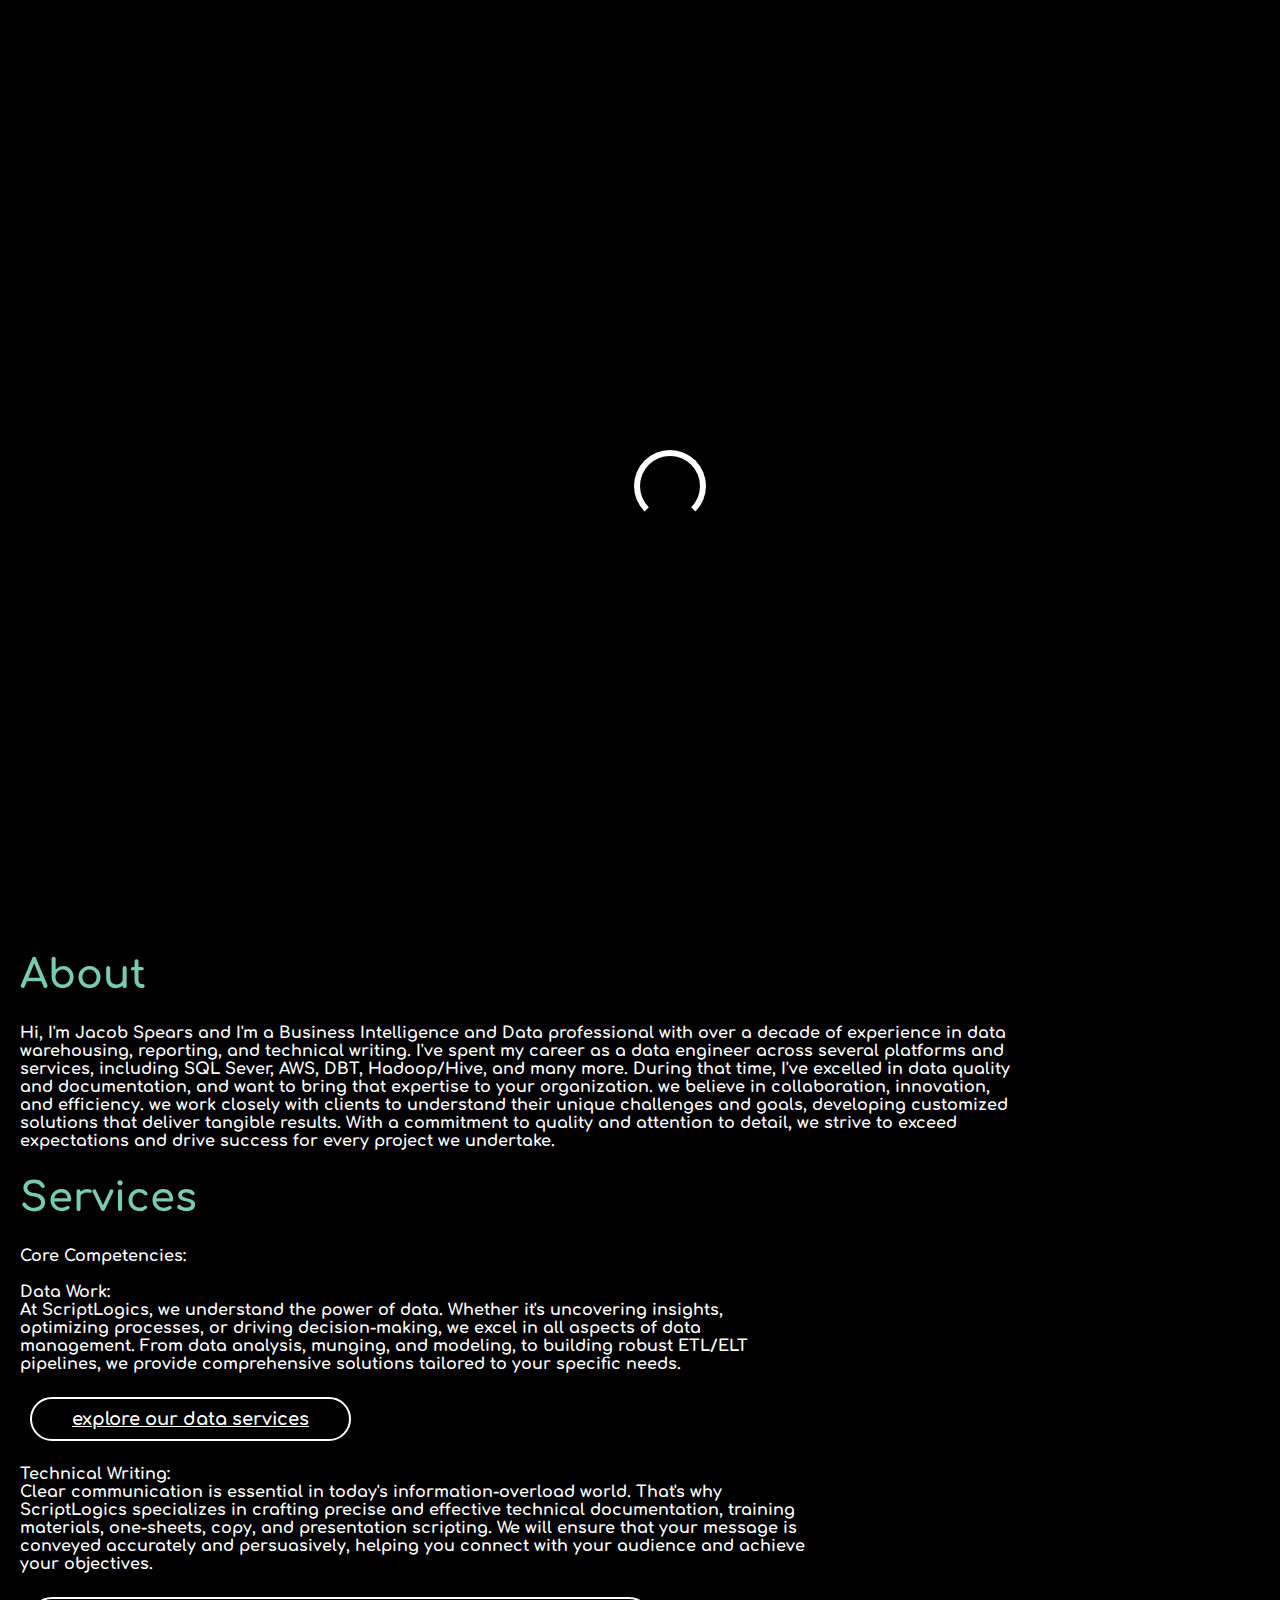
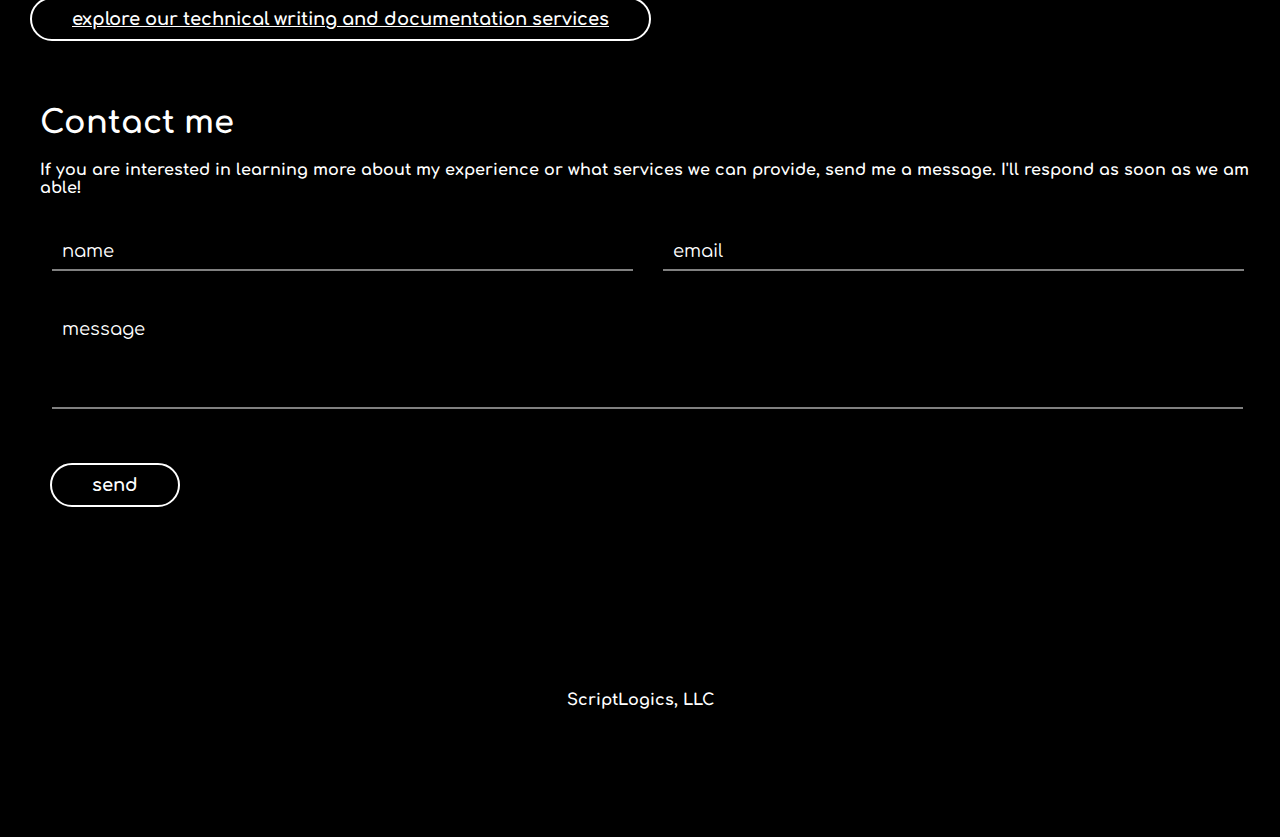
==== index.html @ 4d5b5ba5 "title testing" ====
<!DOCTYPE html>
<html lang="en">
<APP_FORCE_TLS=true>
<head>
    <meta charset="UTF-8">
    <meta name="viewport" content="width=device-width, initial-scale=1.0">
<!--    <title>ScriptLogics, LLC</title> -->
    <a href="https://scriptlogicsllc.com" title="ScriptLogics, LLC"></a>
    <link rel="stylesheet" href="https://cdnjs.cloudflare.com/ajax/libs/animate.css/3.7.0/animate.min.css">
    <link href="https://fonts.googleapis.com/css?family=Comfortaa:700" rel="stylesheet">
    <script src="https://code.jquery.com/jquery-3.3.1.min.js" integrity="sha256-FgpCb/KJQlLNfOu91ta32o/NMZxltwRo8QtmkMRdAu8=" crossorigin="anonymous"></script>
    <link rel="stylesheet" href="https://use.fontawesome.com/releases/v5.7.1/css/all.css" integrity="sha384-fnmOCqbTlWIlj8LyTjo7mOUStjsKC4pOpQbqyi7RrhN7udi9RwhKkMHpvLbHG9Sr" crossorigin="anonymous">
    <link rel="stylesheet" href="index.css">
    <p style="background-image: url('https://scriptlogicsllc.com/utils/home_page.jpg');"></p>
</head>
<body>
    <div id="loading">
        <div id="spinner"></div>
    </div>
    <div id="header" class="animated slideInDown" style="animation-delay:1.8s;">
    <div id="title">ScriptLogics LLC</div><br>
    <div id="links">
        <a href="#about">About</a>
        <a href="#services" style="margin:0px 60px;">Services</a>
        <a href="#contact">Contact</a>
    </div>
    </div>

    <center>
    <div id="middlehome">
        <div id="tagline" class="animated zoomIn" style="animation-delay:1.8s;">
            Welcome to ScriptLogics LLC, your trusted partner in data solutions and technical communication.<br>
            <a href="#contact" button class="btn_one">contact me</a>
        </div>
    </div>
    </center>

    <div id="services">
            <div id="about">
                <h1>About</h1>   
                <div>
                    <p>
                        Hi, I'm Jacob Spears and I'm a Business Intelligence and Data professional with over a decade of experience in data warehousing, reporting, and technical writing.
                        I've spent my career as a data engineer across several platforms and services, including SQL Sever, AWS, DBT, Hadoop/Hive, and many more.
                        During that time, I've excelled in data quality and documentation, and want to bring that expertise to your organization.<b>
                        we believe in collaboration, innovation, and efficiency. we work closely with clients to understand their unique
                        challenges and goals, developing customized solutions that deliver tangible results. With a commitment to quality and
                        attention to detail, we strive to exceed expectations and drive success for every project we undertake.
                    </p>
                </div> 
            </div>
         
            <div id="services">
                <h1>Services</h1>
                    <div>
                    <p>
                        Core Competencies:<br><br>
                      
                        Data Work: <br>At ScriptLogics, we understand the power of data. Whether it's uncovering insights, optimizing processes,
                        or
                        driving decision-making, we excel in all aspects of data management. From data analysis, munging, and modeling, to building
                        robust ETL/ELT pipelines, we provide comprehensive solutions tailored to your specific needs.<br><br>
                        <br>
                        <a href="https://scriptlogicsllc.com/pages/data_work.html" button class="btn_thr">explore our data services</a>
                        <br><br><br>
                      
                        Technical Writing: <br>Clear communication is essential in today's information-overload world. That's why ScriptLogics specializes
                        in
                        crafting precise and effective technical documentation, training materials, one-sheets, copy, and presentation
                        scripting. We will ensure that your message is conveyed accurately and persuasively, helping you connect
                        with your audience and achieve your objectives.<br><br>
                        <br>
                        <a href="https://scriptlogicsllc.com/pages/tech_writing.html" button class="btn_thr">explore our technical writing and documentation services</a>
                        <br>
                    </p>
                    </div>
                </div>
                </div>
            </div>
             
            <div id="contact">
                <form action="https://formsubmit.co/scriptlogicsllc@gmail.com" method="POST">
                    <h1>Contact me</h1>
                        <p> 
                            If you are interested in learning more about my experience or what services we can provide, send me a message. I'll respond as soon as we am able!
                        </p>
                    <input type="text" name="name" placeholder="name" required>
                    <input type="hidden" name="subject" value="New inquiry from visitor at scriptlogicsllc.com">
                    <input type="email" style="cursor: pointer;" name="myEmail" placeholder="email" required>
                    <input type="hidden" name="_next" value="https://scriptlogicsllc.com/pages/thanks.html">
                    <textarea name="message" placeholder="message" required rows="4"></textarea><br>
                    <button type=submit class="btn_one">send</button>
                </form>
            </div>
            </div>
                </div>
    </div>
    <div id="footer">
        ScriptLogics, LLC <br><br>
    </div>
<script src="index.js" type="text/javascript"></script>
</body>
</html>
---- index.css ----
body,html {
    padding:0px;
    margin: 10px;
    font-family: 'Comfortaa', cursive;
    font-weight:bold;
    color:#fff;
    background:rgb(0, 0, 0);
    scroll-behavior: smooth;
}
#loading {
    margin: 10px;
    width: 100vw;
    height: 100vh;
    position: fixed;
    background: #000;
    z-index: 999;
    display: flex;
    justify-content: center;
    flex-direction: column;
    align-items: center;
}
#spinner {
    animation: rotate 0.56s infinite linear;
    width:60px;
    height:60px;
    border:6px solid #fff;
    border-bottom:6px solid #000;
    border-radius:50%;
    margin: 10px;
}
@keyframes rotate {
    0% {transform: rotate(0deg);}
    100% {transform: rotate(360deg);}
}
#header {
    margin: 10px;
    width:80%;
    padding:4% 10%;
    text-align:center;
    position:absolute;
    transition:0.6s ease-in-out;
}
#header div {
    display:block;
}
#title {
    font-size:40px;
    background-image: linear-gradient(to left, hsl(307, 72%, 83%) 0%, hsl(163, 45%, 63%) 100%);
    -webkit-background-clip:text;
    background-clip:text;
    -webkit-text-fill-color: transparent;
    background-size:500% 500% !important;
    -webkit-animation: Gradient 20s ease infinite;
    -moz-animation: Gradient 20s ease infinite;
    -o-animation: Gradient 20s ease infinite;
    animation: Gradient 20s ease infinite;
    font-family: 'Comfortaa', cursive;
}
#links {
    margin:40px 0px;
    transition:0.6s ease-in-out;
    color:#fff;
}
#links a {
    margin:0px 30px;
    color:inherit;
    text-decoration:none;
    transition:0.4s ease-in-out;
    padding:5px 8px;
    border-bottom:2px solid transparent;
}
#links a:hover {
    border-bottom:2px solid #fff;
}
#middlehome {
    margin: 10px;
    width:100%;
    height:80vh;
    background:linear-gradient(0deg,rgba(0,0,0,1),rgba(0,0,0,0)),url("https://scriptlogicsllc.com/utils/home_page.jpg") center center fixed;
    background-size:100% auto;
    background-repeat:no-repeat;
    color:white;
    display:flex;
    justify-content:center;
    flex-direction:column;
    transition:1s ease-in-out;
    padding-top:20vh;
}
#middledata {
    margin: 10px;
    width: 100%;
    height: 80vh;
    background: linear-gradient(0deg, rgba(0, 0, 0, 1), rgba(0, 0, 0, 0)), url("https://scriptlogicsllc.com/utils/data_work.jpg") center center fixed;
    background-size: 100% auto;
    background-repeat: no-repeat;
    color: white;
    display: flex;
    justify-content: center;
    flex-direction: column;
    transition: 1s ease-in-out;
    padding-top: 20vh;
}#middlewriting {
    margin: 10px;
    width: 100%;
    height: 80vh;
    background: linear-gradient(0deg, rgba(0, 0, 0, 1), rgba(0, 0, 0, 0)), url("https://scriptlogicsllc.com/utils/tech_writing.jpg") center center fixed;
    background-size: 100% auto;
    background-repeat: no-repeat;
    color: white;
    display: flex;
    justify-content: center;
    flex-direction: column;
    transition: 1s ease-in-out;
    padding-top: 20vh;
}
#tagline {
    font-size:50px;
    width:60%;
}
#services {
    width:80%;
}
#services div h1 {
    font-size:40px;
    background-image: linear-gradient(to left, hsl(307, 72%, 83%) 0%, hsl(163, 45%, 63%) 100%);
    -webkit-background-clip:text;
    background-clip:text;
    -webkit-text-fill-color: transparent;
    background-size:500% 500% !important;
    -webkit-animation: Gradient 20s ease infinite;
    -moz-animation: Gradient 20s ease infinite;
    -o-animation: Gradient 20s ease infinite;
    animation: Gradient 20s ease infinite;
    font-family: 'Comfortaa', cursive;
}
#skills {
    margin:4vh 0px !important;
    padding:2vh 0px !important;
}
#work {
    margin:4vh 0px !important;
    padding:2vh 0px !important;
}
#contact {
    margin:4vh 10px !important;
    padding:2vh 0px !important;
}
#contact form {
    margin: 10px;
    width:100%;
}
#contact form input {
    width:46%;
    margin:20px 1%;
    background:transparent;
    border:0px;
    border-bottom:2px solid rgba(255,255,255,0.5);
    padding:8px 10px;
    font-family: 'Comfortaa', cursive;
    font-size:18px;
    transition:0.4s ease-in-out;
    color:#fff;
}
#contact form textarea {
    width:96%;
    margin:20px 1%;
    padding:8px 10px;
    border:0px;
    border-bottom:2px solid rgba(255,255,255,0.5);
    padding:8px 10px;
    font-family: 'Comfortaa', cursive;
    font-size:18px;
    background:transparent;
    resize:none;
    transition:0.4s ease-in-out;
    color:#fff;
}
#contact form input:focus {
    outline:none;
    border-bottom:2px solid rgba(255,255,255,1);
}
#contact form textarea:focus {
    outline:none;
    border-bottom:2px solid rgba(255,255,255,1);
}
::placeholder {
    color:#fff;
}
.btn_one {
    color:white;
    padding:10px 40px;
    border-radius:50px;
    border:2px solid #fff;
    font-size:18px;
    font-family: 'Comfortaa', cursive;
    font-weight:bold;
    background:transparent;
    transition:0.4s ease-in-out;
    margin:30px 10px;
}
.btn_one:hover {
    background:white;
    cursor:pointer;
    color:#000;
}
.project div {
    font-weight:normal;
}
.btn_two {
    color:#000;
    padding:10px 40px;
    border-radius:50px;
    border:2px solid #fff;
    font-size:18px;
    font-family: 'Comfortaa', cursive;
    font-weight:bold;
    background:#fff;
    transition:0.4s ease-in-out;
    margin:30px 10px;
}
.btn_two:hover {
    background:transparent;
    cursor:pointer;
    color:#fff;
}
.btn_thr {
    color: white;
    padding: 10px 40px;
    border-radius: 58px;
    border: 2px solid #fff;
    font-size: 18px;
    font-family: 'Comfortaa', cursive;
    font-weight: bold;
    background: transparent;
    transition: 0.4s ease-in-out;
    margin: 30px 10px;
}
.btn_thr:hover {
    background: white;
    cursor: pointer;
    color: #000;
}
#details {
    margin:6vh 0px;
}
.btn_social {
    font-size:18px;
    color:#fff;
    margin:40px 20px;
    padding:15px 18px;
    border-radius:50%;
    background:#000;
    transition:0.4s ease-in-out;
}
.btn_social:hover {
    color:#000;
    background:#fff;
    cursor:pointer;
}
@media (max-width: 900px){
    #header {
        width:94%;
        padding:15% 3%;
    }
    #title {
        font-size:30px;
    }
    #links {
        margin:30px 0px;
    }
    #links a {
        margin:0px;
    }
    #middle {
        width:100%;
        border-radius:0px;
        height:80vh;
        background-size:cover;
    }
    #tagline {
        width:90%;
        font-size:30px;
    }
    .btn_one {
        font-size:14px;
        padding:8px 20px;
    }
    .btn_two {
        font-size:14px;
        padding:8px 20px;
    }
    #contact form input {
        width:92%;
    }
    #contact form textarea {
        width:92%;
    }
    .btn_social {
        font-size:14px;
        margin:10px;
        padding:10px 11px;
    }
}
#footer {
    width:100%;
    padding:10vh 0px;
    text-align:center;
    font-weight:bold;
}
#footer a {
    font-size:18px;
    background-image: linear-gradient(to left, hsl(307, 72%, 83%) 0%, hsl(163, 45%, 63%) 100%);
    -webkit-background-clip:text;
    background-clip:text;
    -webkit-text-fill-color: transparent;
    background-size:500% 500% !important;
    -webkit-animation: Gradient 20s ease infinite;
    -moz-animation: Gradient 20s ease infinite;
    -o-animation: Gradient 20s ease infinite;
    animation: Gradient 20s ease infinite;
    font-family: 'Comfortaa', cursive;
    text-decoration:none;
}
button:focus {
    outline:none;
}
::-webkit-scrollbar {
    width:5px;
    height:5px;
}
::-webkit-scrollbar-track {
    background: #f1f1f1; 
}
::-webkit-scrollbar-thumb {
    background: #000; 
}
::-webkit-scrollbar-thumb:hover {
    background: #555; 
}
@-webkit-keyframes Gradient {
0% {background-position: 0% 50%}
50% {background-position: 100% 50%}
100% {background-position: 0% 50%}
}
@-moz-keyframes Gradient {
0% {background-position: 0% 50%}
50% {background-position: 100% 50%}
100% {background-position: 0% 50%}
}
@keyframes Gradient {
0% {background-position: 0% 50%}
50% {background-position: 100% 50%}
100% {background-position: 0% 50%}
}
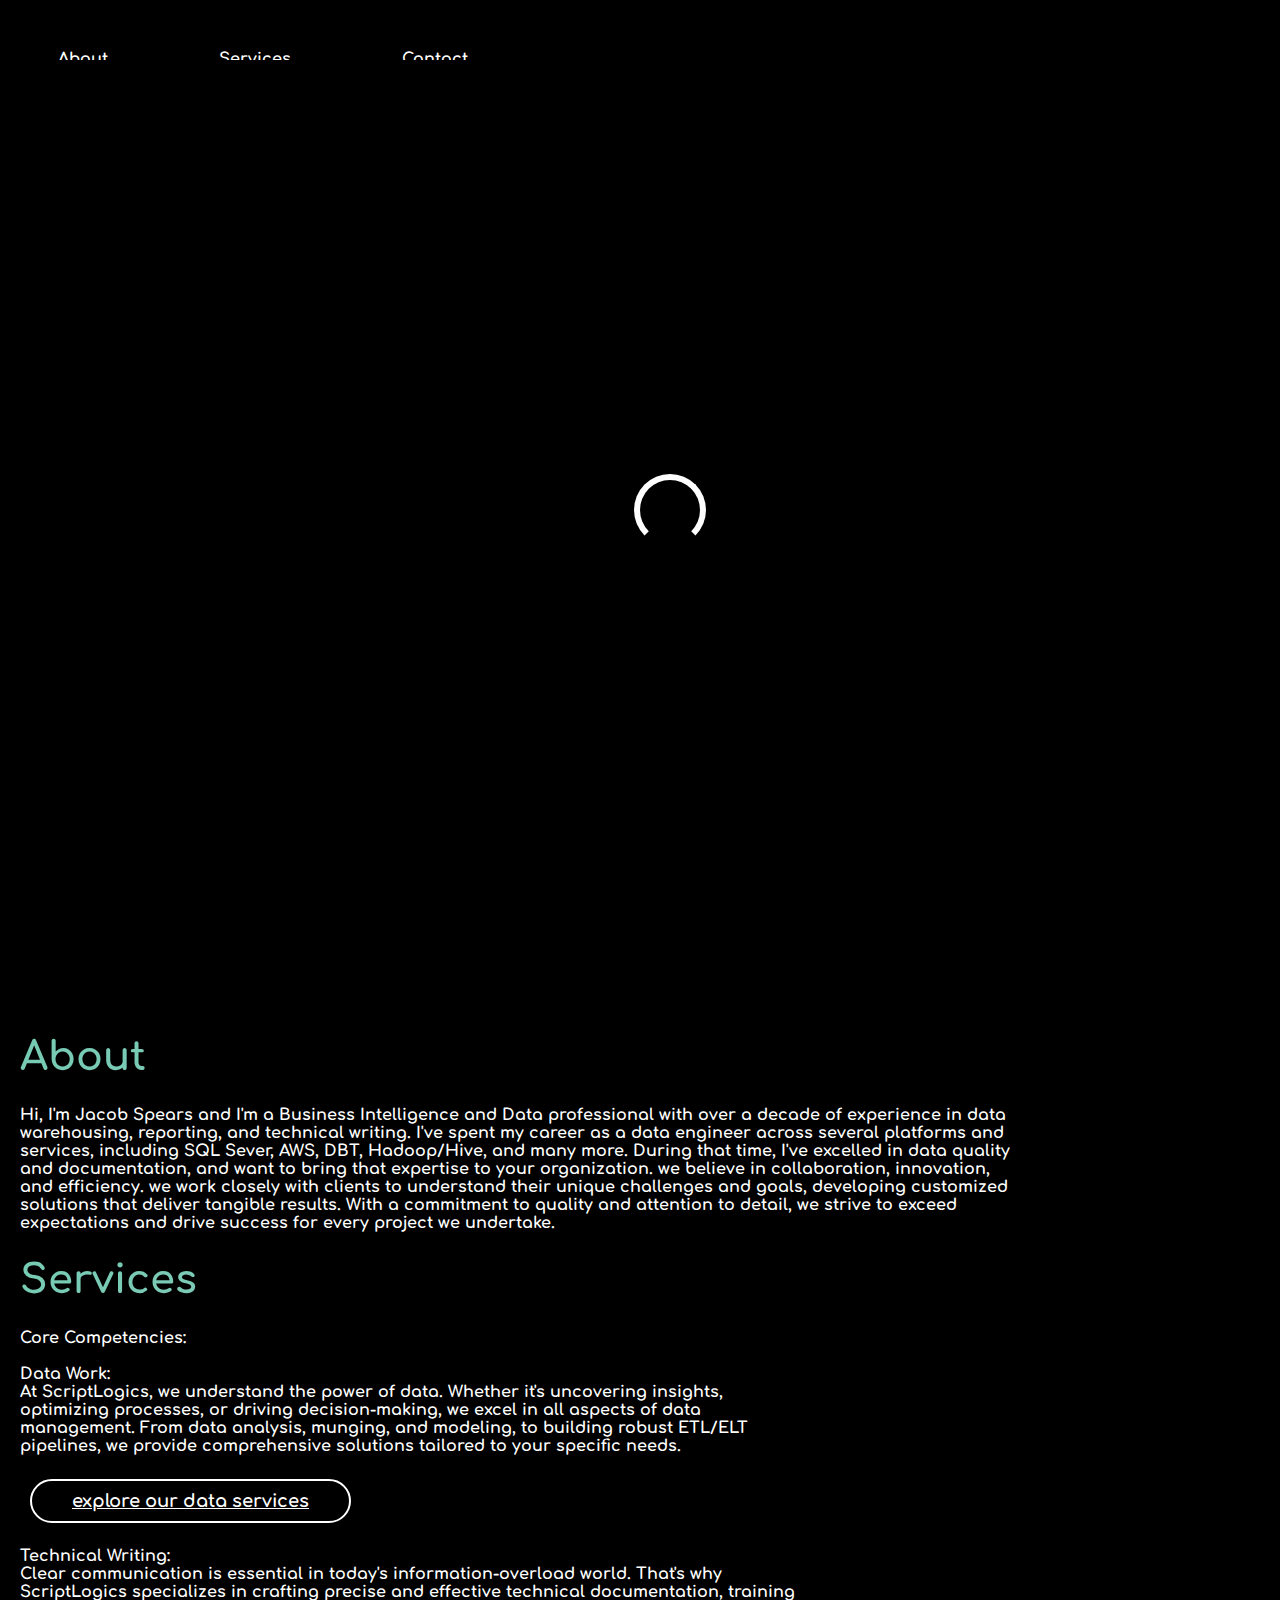
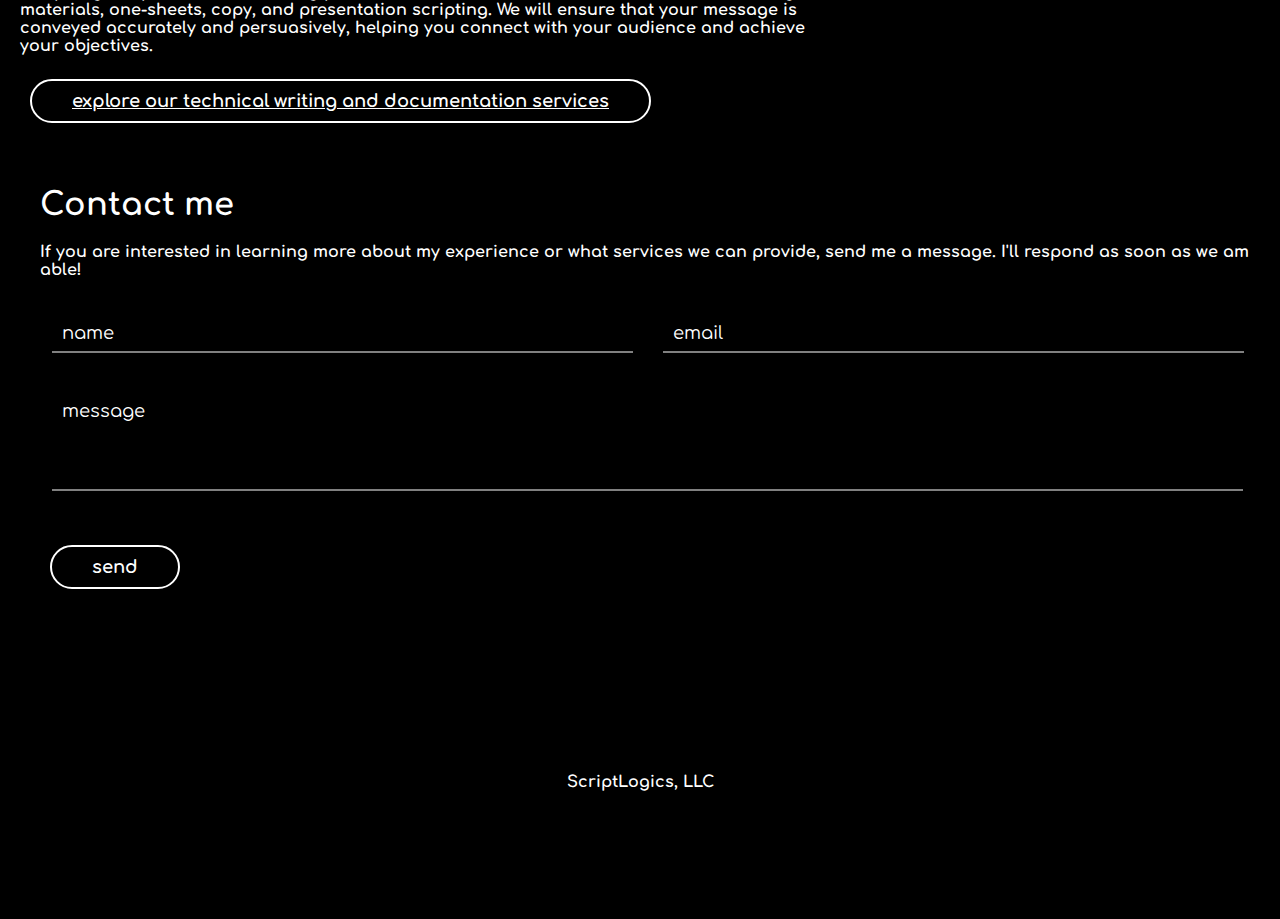
==== commit 9bf3134a: "title test #3" ====
--- a/index.html
+++ b/index.html
@@ -4,8 +4,7 @@
 <head>
     <meta charset="UTF-8">
     <meta name="viewport" content="width=device-width, initial-scale=1.0">
-<!--    <title>ScriptLogics, LLC</title> -->
-    <a href="https://scriptlogicsllc.com" title="ScriptLogics, LLC"></a>
+    <title>ScriptLogics, LLC</title>
     <link rel="stylesheet" href="https://cdnjs.cloudflare.com/ajax/libs/animate.css/3.7.0/animate.min.css">
     <link href="https://fonts.googleapis.com/css?family=Comfortaa:700" rel="stylesheet">
     <script src="https://code.jquery.com/jquery-3.3.1.min.js" integrity="sha256-FgpCb/KJQlLNfOu91ta32o/NMZxltwRo8QtmkMRdAu8=" crossorigin="anonymous"></script>
@@ -18,7 +17,14 @@
         <div id="spinner"></div>
     </div>
     <div id="header" class="animated slideInDown" style="animation-delay:1.8s;">
-    <div id="title">ScriptLogics LLC</div><br>
+<!--    <div id="title">ScriptLogics LLC</div><br> -->
+    <div id="title"></div>
+    <p>
+        <b>
+            <a href="https://scriptlogicsllc.com" target="_blank">ScriptLogics, LLC</a>
+        </b>
+    </p>
+    </div>
     <div id="links">
         <a href="#about">About</a>
         <a href="#services" style="margin:0px 60px;">Services</a>
--- a/index.css
+++ b/index.css
@@ -50,6 +50,19 @@
     background-clip:text;
     -webkit-text-fill-color: transparent;
     background-size:500% 500% !important;
+    -webkit-animation: Gradient 20s ease infinite;
+    -moz-animation: Gradient 20s ease infinite;
+    -o-animation: Gradient 20s ease infinite;
+    animation: Gradient 20s ease infinite;
+    font-family: 'Comfortaa', cursive;
+}
+#titlelinks {
+    font-size: 40px;
+    background-image: linear-gradient(to left, hsl(307, 72%, 83%) 0%, hsl(163, 45%, 63%) 100%);
+    -webkit-background-clip: text;
+    background-clip: text;
+    -webkit-text-fill-color: transparent;
+    background-size: 500% 500% !important;
     -webkit-animation: Gradient 20s ease infinite;
     -moz-animation: Gradient 20s ease infinite;
     -o-animation: Gradient 20s ease infinite;
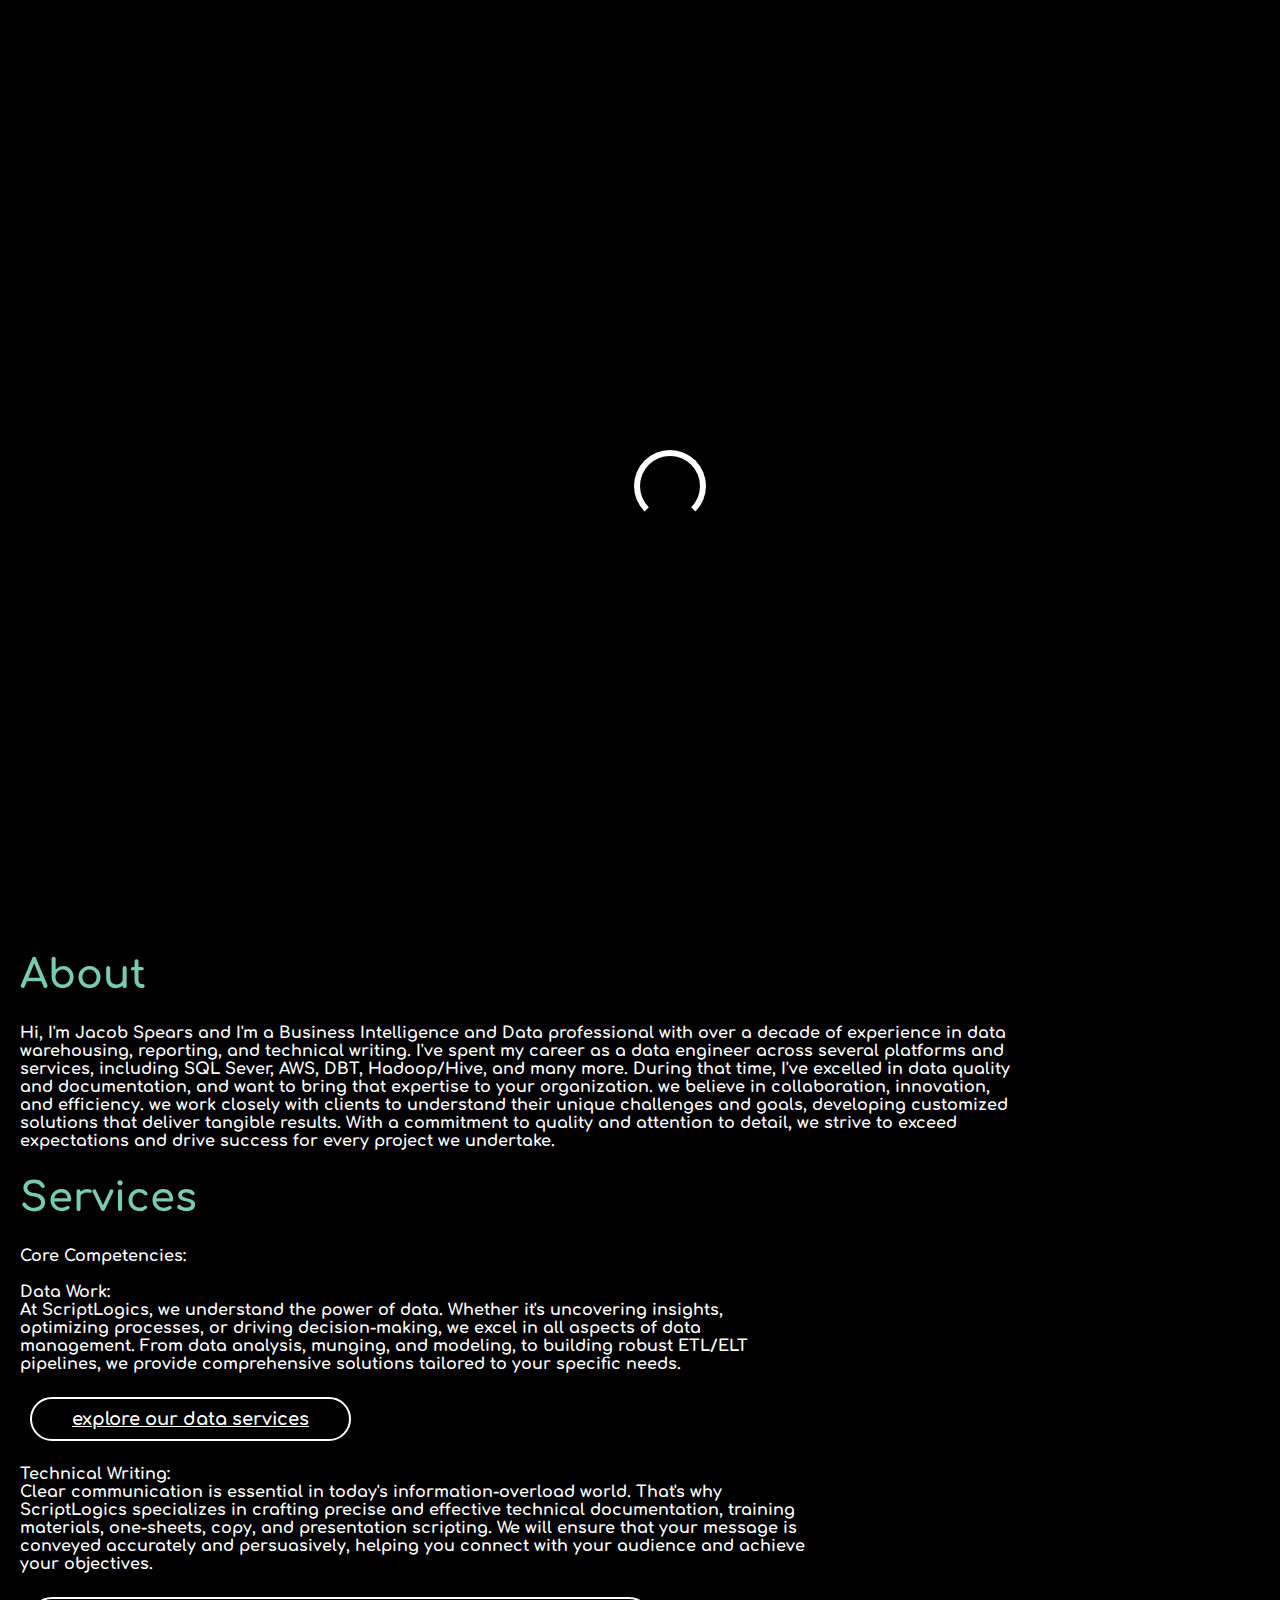
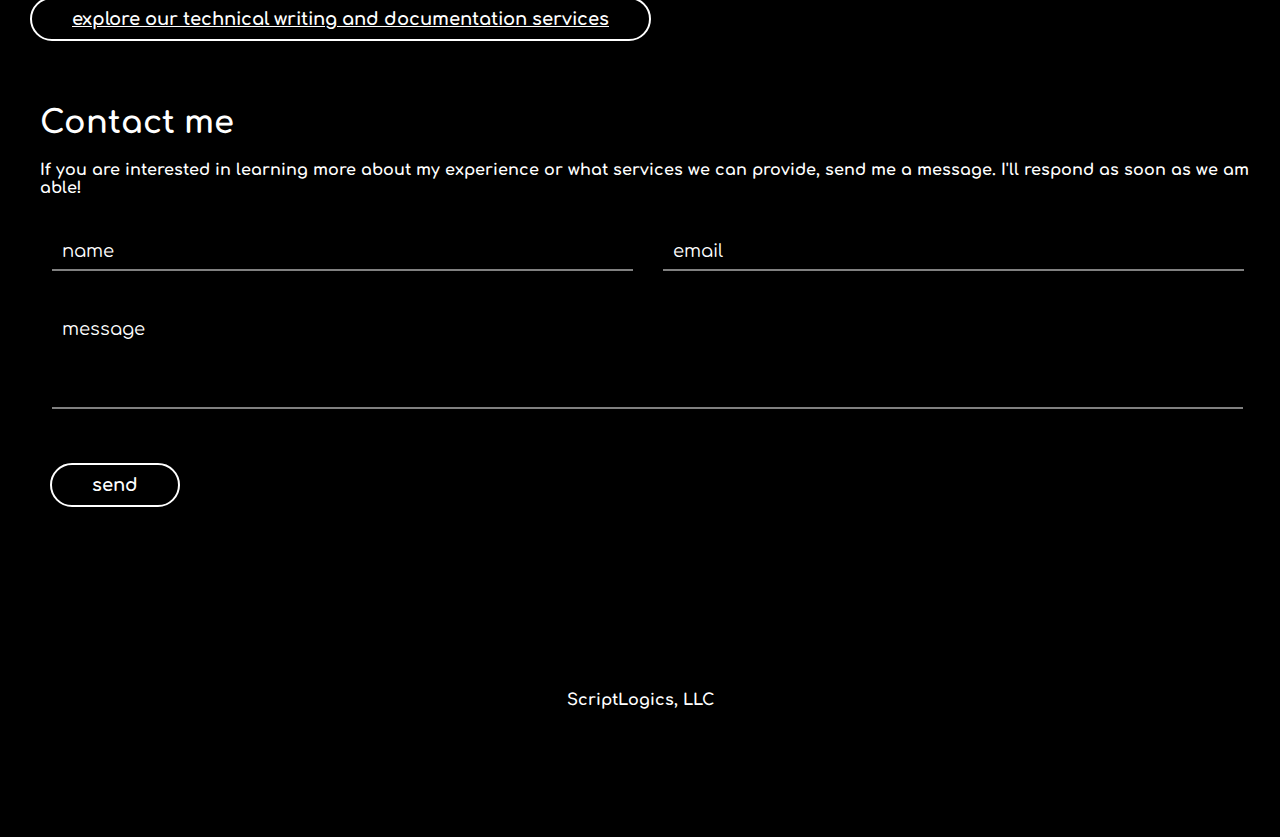
==== commit 875ccc1b: "title test #5" ====
--- a/index.html
+++ b/index.html
@@ -18,12 +18,8 @@
     </div>
     <div id="header" class="animated slideInDown" style="animation-delay:1.8s;">
 <!--    <div id="title">ScriptLogics LLC</div><br> -->
-    <div id="title"></div>
-    <p>
-        <b>
+    <div id="title">
             <a href="https://scriptlogicsllc.com" target="_blank">ScriptLogics, LLC</a>
-        </b>
-    </p>
     </div>
     <div id="links">
         <a href="#about">About</a>
@@ -31,6 +27,7 @@
         <a href="#contact">Contact</a>
     </div>
     </div>
+    </body>
 
     <center>
     <div id="middlehome">
